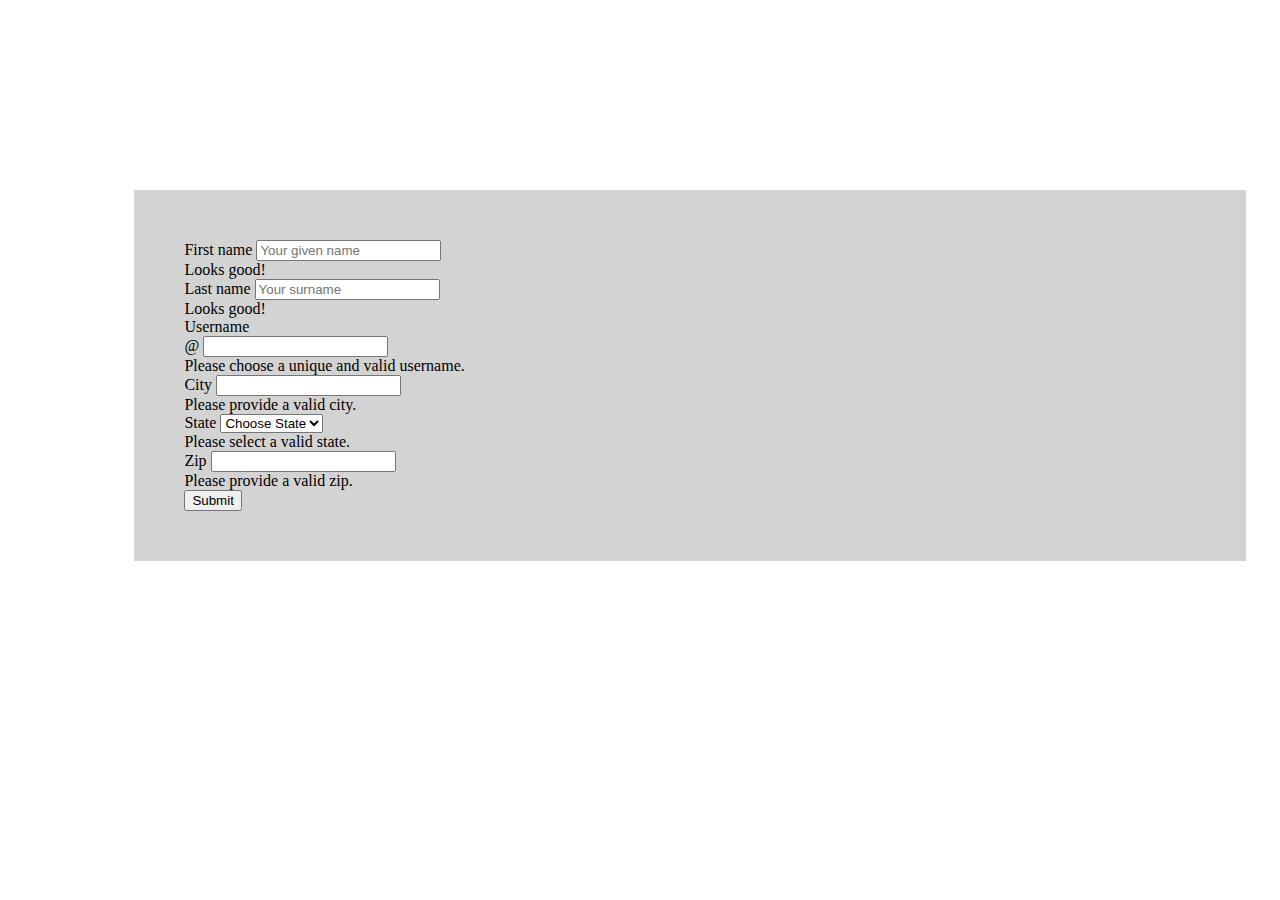
==== login.html @ b81e31c8 "park9" ====
<!DOCTYPE html>
<html lang="en">
<head>
    <meta charset="UTF-8">
    <meta name="viewport" content="width=device-width, initial-scale=1.0">
    <title>login</title>
    <link rel="stylesheet" href="login.css">
    <link href="https://cdn.jsdelivr.net/npm/bootstrap@5.0.0-beta1/dist/css/bootstrap.min.css" rel="stylesheet" integrity="sha384-giJF6kkoqNQ00vy+HMDP7azOuL0xtbfIcaT9wjKHr8RbDVddVHyTfAAsrekwKmP1" crossorigin="anonymous">
</head>

<body>


<div class="page-sizing">
    <form class="row g-3 needs-validation" novalidate>
        <div class="col-md-4 position-relative">
          <label for="validationTooltip01" class="form-label">First name</label>
          <input type="text" class="form-control" id="validationTooltip01" placeholder="Your given name" required>
          <div class="valid-tooltip">
            Looks good!
          </div>
        </div>
        <div class="col-md-4 position-relative">
          <label for="validationTooltip02" class="form-label">Last name</label>
          <input type="text" class="form-control" id="validationTooltip02" placeholder="Your surname" required>
          <div class="valid-tooltip">
            Looks good!
          </div>
        </div>
        <div class="col-md-4 position-relative">
          <label for="validationTooltipUsername" class="form-label">Username</label>
          <div class="input-group has-validation">
            <span class="input-group-text" id="validationTooltipUsernamePrepend">@</span>
            <input type="text" class="form-control" id="validationTooltipUsername" aria-describedby="validationTooltipUsernamePrepend" required>
            <div class="invalid-tooltip">
              Please choose a unique and valid username.
            </div>
          </div>
        </div>
        <div class="col-md-6 position-relative">
          <label for="validationTooltip03" class="form-label">City</label>
          <input type="text" class="form-control" id="validationTooltip03" required>
          <div class="invalid-tooltip">
            Please provide a valid city.
          </div>
        </div>
        <div class="col-md-3 position-relative">
          <label for="validationTooltip04" class="form-label">State</label>
          <select class="form-select" id="validationTooltip04" required>
            <option selected disabled value="">Choose State</option>
            <option>Bangladesh</option>
            <option>India</option>
            <option>U.S.A</option>
            <option>Saudi Arabia</option>
            <option>Nepal</option>
            <option>Italy</option>
            <option>Singapore</option>

          </select>
          <div class="invalid-tooltip">
            Please select a valid state.
          </div>
        </div>
        <div class="col-md-3 position-relative">
          <label for="validationTooltip05" class="form-label">Zip</label>
          <input type="text" class="form-control" id="validationTooltip05" required>
          <div class="invalid-tooltip">
            Please provide a valid zip.
          </div>
        </div>
        <div class="col-12">
          <button class="btn btn-primary" type="submit"><a href="index.html">Submit</a></button>
        </div>
      </form>
</div>



      <script src="https://cdn.jsdelivr.net/npm/bootstrap@5.0.0-beta1/dist/js/bootstrap.bundle.min.js" integrity="sha384-ygbV9kiqUc6oa4msXn9868pTtWMgiQaeYH7/t7LECLbyPA2x65Kgf80OJFdroafW" crossorigin="anonymous"></script>
</body>
</html>
---- login.css ----
body{
    background-color: ;
}

.page-sizing{
    margin-top: 15%;
    margin-left: 10%;
    margin-right: 10%;
    padding: 50px;
    width: 80%;
    background-color: lightgray;
}
button a{
    color: inherit;
    text-decoration: none;
}
button a:hover{
    opacity: 70%;
    color: aqua;
}
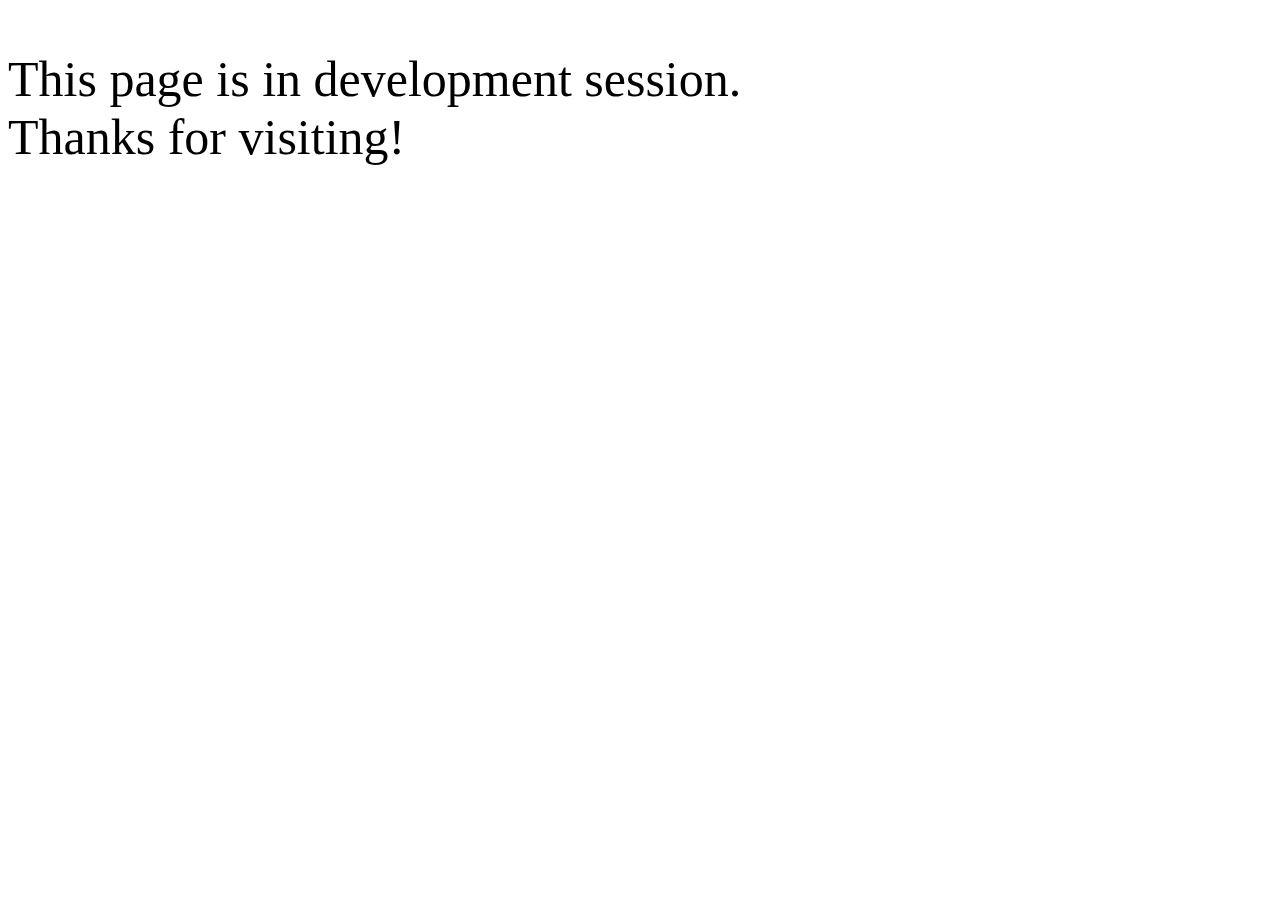
==== commit 249bf2f9: "park10" ====
--- a/login.html
+++ b/login.html
@@ -6,77 +6,35 @@
     <meta name="viewport" content="width=device-width, initial-scale=1.0">
     <title>login</title>
     <link rel="stylesheet" href="login.css">
+
+    <link rel="stylesheet" href="https://pro.fontawesome.com/releases/v5.10.0/css/all.css"
+     integrity="sha384-AYmEC3Yw5cVb3ZcuHtOA93w35dYTsvhLPVnYs9eStHfGJvOvKxVfELGroGkvsg+p"
+     crossorigin="anonymous"/>
+
     <link href="https://cdn.jsdelivr.net/npm/bootstrap@5.0.0-beta1/dist/css/bootstrap.min.css" rel="stylesheet" integrity="sha384-giJF6kkoqNQ00vy+HMDP7azOuL0xtbfIcaT9wjKHr8RbDVddVHyTfAAsrekwKmP1" crossorigin="anonymous">
 </head>
 
 <body>
 
-
-<div class="page-sizing">
-    <form class="row g-3 needs-validation" novalidate>
-        <div class="col-md-4 position-relative">
-          <label for="validationTooltip01" class="form-label">First name</label>
-          <input type="text" class="form-control" id="validationTooltip01" placeholder="Your given name" required>
-          <div class="valid-tooltip">
-            Looks good!
-          </div>
-        </div>
-        <div class="col-md-4 position-relative">
-          <label for="validationTooltip02" class="form-label">Last name</label>
-          <input type="text" class="form-control" id="validationTooltip02" placeholder="Your surname" required>
-          <div class="valid-tooltip">
-            Looks good!
-          </div>
-        </div>
-        <div class="col-md-4 position-relative">
-          <label for="validationTooltipUsername" class="form-label">Username</label>
-          <div class="input-group has-validation">
-            <span class="input-group-text" id="validationTooltipUsernamePrepend">@</span>
-            <input type="text" class="form-control" id="validationTooltipUsername" aria-describedby="validationTooltipUsernamePrepend" required>
-            <div class="invalid-tooltip">
-              Please choose a unique and valid username.
-            </div>
-          </div>
-        </div>
-        <div class="col-md-6 position-relative">
-          <label for="validationTooltip03" class="form-label">City</label>
-          <input type="text" class="form-control" id="validationTooltip03" required>
-          <div class="invalid-tooltip">
-            Please provide a valid city.
-          </div>
-        </div>
-        <div class="col-md-3 position-relative">
-          <label for="validationTooltip04" class="form-label">State</label>
-          <select class="form-select" id="validationTooltip04" required>
-            <option selected disabled value="">Choose State</option>
-            <option>Bangladesh</option>
-            <option>India</option>
-            <option>U.S.A</option>
-            <option>Saudi Arabia</option>
-            <option>Nepal</option>
-            <option>Italy</option>
-            <option>Singapore</option>
-
-          </select>
-          <div class="invalid-tooltip">
-            Please select a valid state.
-          </div>
-        </div>
-        <div class="col-md-3 position-relative">
-          <label for="validationTooltip05" class="form-label">Zip</label>
-          <input type="text" class="form-control" id="validationTooltip05" required>
-          <div class="invalid-tooltip">
-            Please provide a valid zip.
-          </div>
-        </div>
-        <div class="col-12">
-          <button class="btn btn-primary" type="submit"><a href="index.html">Submit</a></button>
-        </div>
-      </form>
-</div>
-
-
-
+  <p class="fw-bolder">This page is in development session.<br>Thanks for visiting!</p>
+  <i class="fas fa-grin-wink fa-spin"></i>
+  <i class="fas fa-grin-wink fa-spin"></i>
+  <i class="fas fa-grin-wink fa-spin"></i>
+  <i class="fas fa-grin-wink fa-spin"></i>
+  <i class="fas fa-grin-wink fa-spin"></i>
+  <i class="fas fa-grin-wink fa-spin"></i>
+  <i class="fas fa-grin-wink fa-spin"></i>
+  <i class="fas fa-grin-wink fa-spin"></i>
+  <i class="fas fa-grin-wink fa-spin"></i>
+  <i class="fas fa-grin-wink fa-spin"></i>  
+  <i class="fas fa-grin-wink fa-spin"></i>
+  <i class="fas fa-grin-wink fa-spin"></i>
+  <i class="fas fa-grin-wink fa-spin"></i>
+  <i class="fas fa-grin-wink fa-spin"></i>  
+  <i class="fas fa-grin-wink fa-spin"></i>
+  <i class="fas fa-grin-wink fa-spin"></i>
+  <i class="fas fa-grin-wink fa-spin"></i>
+  <i class="fas fa-grin-wink fa-spin"></i>
       <script src="https://cdn.jsdelivr.net/npm/bootstrap@5.0.0-beta1/dist/js/bootstrap.bundle.min.js" integrity="sha384-ygbV9kiqUc6oa4msXn9868pTtWMgiQaeYH7/t7LECLbyPA2x65Kgf80OJFdroafW" crossorigin="anonymous"></script>
 </body>
 </html>
--- a/login.css
+++ b/login.css
@@ -1,20 +1,11 @@
-body{
-    background-color: ;
+.fw-bolder{
+    font-size: 50px;
 }
-
-.page-sizing{
-    margin-top: 15%;
-    margin-left: 10%;
-    margin-right: 10%;
-    padding: 50px;
-    width: 80%;
-    background-color: lightgray;
+.fas, .fa-grin-wink{
+font-size: 100px;
+transition: 0.5s;
 }
-button a{
-    color: inherit;
-    text-decoration: none;
-}
-button a:hover{
-    opacity: 70%;
-    color: aqua;
+.fa-grin-wink:hover{
+    
+    background-color: aqua;
 }